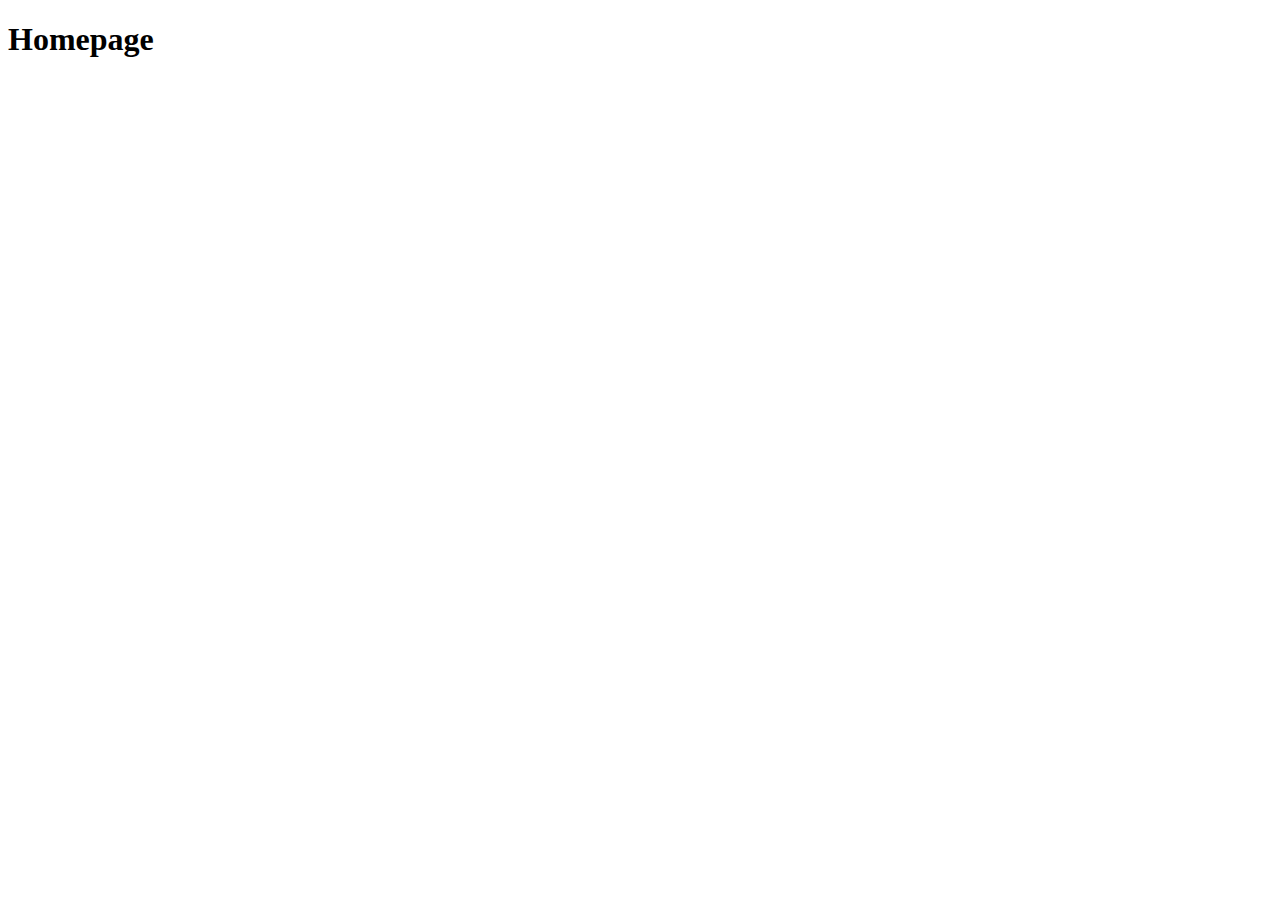
==== index.html @ deffdd0c "Create index.html" ====
<!DOCTYPE html>
<html lang="en">
<head>
  <meta charset="UTF-8" />
  <title>Hello, world!</title>
  <meta name="viewport" content="width=device-width,initial-scale=1" />
  <link rel="stylesheet" href="styles.css">
</head>
<body>
  <h1>Homepage</h1>
</body>
</html>
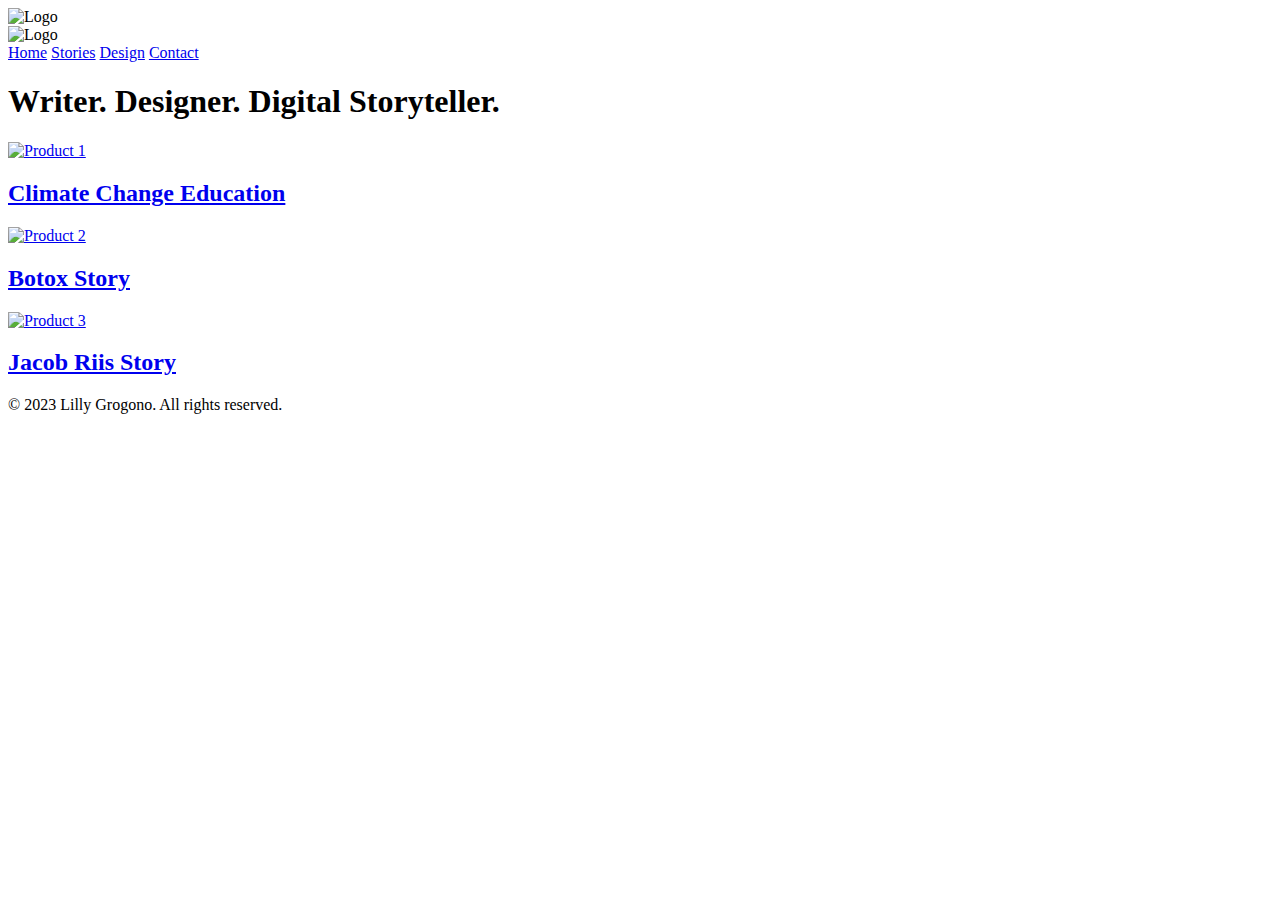
==== commit cb55d4a7: "Update index.html" ====
--- a/index.html
+++ b/index.html
@@ -2,11 +2,63 @@
 <html lang="en">
 <head>
   <meta charset="UTF-8" />
-  <title>Hello, world!</title>
+  <title>Blog Homepage</title>
   <meta name="viewport" content="width=device-width,initial-scale=1" />
   <link rel="stylesheet" href="styles.css">
 </head>
+    
 <body>
-  <h1>Homepage</h1>
+
+    <header>
+         <div class="logo">
+                <img src="logo-2.png" alt="Logo" class="logo">
+         </div>
+        
+        <nav>
+            <div class="nav-logo">
+                <img src="logo-2.png" alt="Logo" class="nav-logo-2">
+            </div>
+            <a href="ai.html">Home</a>
+            <a href="stories.html">Stories</a>
+            <a href="design.html">Design</a>
+            <a href="#">Contact</a>
+        </nav>
+    </header>
+
+    <div class="hero">
+        <h1 class="home">Writer. Designer. Digital Storyteller.</h1>
+    </div>
+
+    <div class="product">
+        <div>
+            <a href="climate-change.html"> 
+            <img class="product-1" src="climate.jpg" alt="Product 1">
+            <h2>Climate Change Education</h2>
+            </a>
+        </div>
+
+        <div>
+            <a href="botox.html"> 
+             <img class="product-1" src=botox.png alt="Product 2">
+            <h2>Botox Story</h2>
+            </a>
+           
+        </div>
+
+        <div>
+            <a href="jacob-riis.html">
+             <img class="product-1" src=jacob-riis.jpeg alt="Product 3">
+            <h2>Jacob Riis Story</h2>
+            </a>
+        </div>
+    </div>
+
+    <footer>
+        &copy; 2023 Lilly Grogono. All rights reserved.
+    </footer>
+
 </body>
 </html>
+   
+    
+
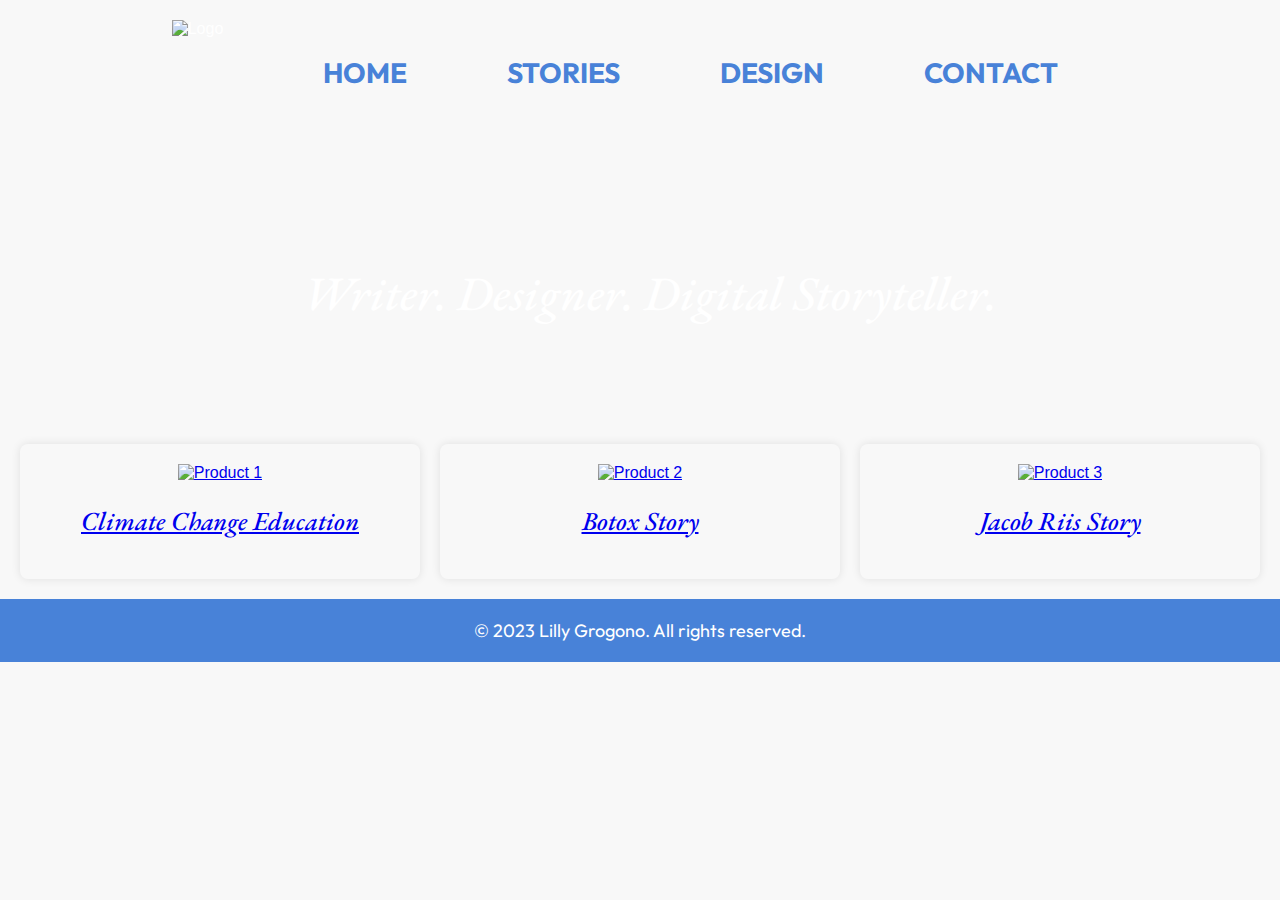
==== commit a9a4a677: "Update index.html" ====
--- a/index.html
+++ b/index.html
@@ -18,7 +18,7 @@
             <div class="nav-logo">
                 <img src="logo-2.png" alt="Logo" class="nav-logo-2">
             </div>
-            <a href="ai.html">Home</a>
+            <a href="index.html">Home</a>
             <a href="stories.html">Stories</a>
             <a href="design.html">Design</a>
             <a href="#">Contact</a>
--- a/styles.css
+++ b/styles.css
@@ -0,0 +1,417 @@
+@import url('https://fonts.googleapis.com/css2?family=Cormorant+Garamond:wght@300;400;500;600&family=Libre+Bodoni:wght@500&family=Outfit&family=Rampart+One&display=swap');  @import url('https://fonts.googleapis.com/css2?family=EB+Garamond:ital,wght@0,400;0,600;0,700;1,400;1,500;1,700&display=swap');@import url('https://fonts.googleapis.com/css2?family=Modak&display=swap');
+
+        body {
+            font-family: 'Helvetica Neue', sans-serif;
+            margin: 0;
+            padding: 0;
+            background-color: #f8f8f8;
+            color: #333;
+        }
+
+        header {
+            background-color: none;
+            color: #fff;
+            padding: 20px 10px;
+            display: flex;
+            align-items: center;
+        }
+
+        .logo {
+            display: none;
+        }
+        
+        .nav-logo-2{
+         max-width: 80px;
+         margin-right:50px;
+        
+        }
+
+        nav {
+            display: flex;
+            justify-content: center;
+            background-color: none;
+            padding: 0px;
+            background-color: none;
+            text-align: center;   
+            margin:auto;
+        }
+
+        nav a {
+            font-family:Outfit;
+            color: #4882D8;
+            text-decoration: none;
+            padding-left: 30px;
+            padding-right:30px;
+            padding-top:35px;
+            padding-bottom: 20px;
+            margin: 0 20px;
+            font-weight: bold;
+            text-transform: uppercase;
+            transition: background-color 0.3s ease;
+            font-size: 28px;
+        }
+
+        nav a:hover {
+            background-color:#FCE4EF;
+        }
+
+        .home{
+            font-family: Outfit;
+            font-style: normal;
+        }
+
+        .hero {
+            background-image: url(background.jpg);
+            background-size: cover;
+            background-position: center center;
+            color: #fff;
+            text-align: center;
+            padding: 100px 10px;
+        }
+
+        .hero h1 {
+            font-size: 3em;
+            font-family: EB Garamond;
+            font-style: italic;
+            font-weight: 500;
+            margin-bottom: 20px;
+        }
+
+        .product {
+            display: flex;
+            flex-wrap: wrap;
+            padding: 0px 10px;
+        }
+
+        .product-1{
+        width: 300px;
+        height:300px;
+        max-height: 300px;
+        max-width: 300px;
+        }
+
+        .product div {
+            flex: 1;
+            margin: 0 10px;
+            margin-bottom: 20px;
+            padding: 20px;
+            border-radius: 8px;
+            box-shadow: 0 0 10px rgba(0, 0, 0, 0.1);
+            text-align: center;
+        }
+
+        footer {
+            font-family: Outfit;
+            font-size: 18px;
+            background-color: #4882D8;
+            color: #fff;
+            text-align: center;
+            padding: 20px 10px;
+        }
+
+
+/*stories landing page*/
+
+    .section-header{
+    padding: 20px;
+    margin-top: 0px;
+    }
+
+    h1{
+        padding:0px;
+        margin-left:20px;
+        font-family: outfit;
+        font-style: italic;
+        font-weight:400;
+        font-size:30px;
+    }
+
+    h2{
+        font-family: EB Garamond;
+        font-style: italic;
+        font-size: 26px;
+        font-weight: 500;
+    }
+
+    .two {
+    text-decoration: none;
+    color: black;
+    }
+
+    .two:hover {
+        color:#ffc0dc;
+        }
+
+/*individual story pages*/
+  
+ 
+    .container {
+    width: 100%;
+    max-width: 800px;
+    margin: 0 auto;
+    padding: 20px;
+    margin-top:30px;
+    }
+    .stories-header{
+    text-align: left;
+    margin-bottom: 10px;
+    margin-top: 0px;
+    font-family: EB Garamond;
+    font-style: normal;
+    font-size: 22px;
+    font-weight: 900;
+    }
+    .columns-stories{
+    column-count: 1;
+    column-gap: 15px;
+    margin-bottom: 20px;
+    }
+
+    .columns-stories p{
+    text-align: left;
+    margin-bottom: 10px;
+    break-inside: avoid;
+    font-family: EB Garamond;
+    font-weight: 400;
+    font-size: 17px;
+    }
+
+    h3{
+    font-family: EB Garamond;
+    font-style: italic;
+    font-size: 18px;
+    font-weight: 500;
+    padding: 0px;
+    margin-top: 0px;
+    margin-bottom: 20px;
+    }
+      
+/*climate change poster page*/
+
+    .poster{
+    max-width: 500px;
+    margin: auto;
+    display: flex;
+    justify-content: center;
+    align-items: center;
+    }
+    .designs{
+    width: 100%;
+    max-width: 800px;
+    margin: auto;
+    padding: 20px;
+    margin-top:30px;        
+    }
+
+.newsletter{
+    max-width: 700px;
+    margin: auto;
+    margin-bottom:40px;
+    display: flex;
+    justify-content: center;
+    align-items: center;
+}
+
+.description {
+    margin-bottom: 40px;
+    padding:0px;
+    text-align: justify;
+    font-family: EB garamond;
+    font-size; 17px;
+}
+
+
+/*contact page*/
+
+
+
+.contact-form {
+    max-width: 600px;
+    margin: 30px auto;
+    background-color: #fff;
+    padding: 20px;
+    border-radius: 8px;
+    box-shadow: 0 0 10px rgba(0, 0, 0, 0.1);
+}
+
+form {
+    display: grid;
+    gap: 15px;
+}
+
+label {
+    font-weight: bold;
+    font-family: Outfit;
+    font-style: italic;
+    font-size: 18px;
+    color: #4882D8;
+}
+
+input,
+textarea {
+    width: 100%;
+    padding: 10px;
+    box-sizing: border-box;
+    border: 1px solid #4882D8;
+    border-radius: 5px;
+}
+
+button {
+    background-color: #ffc0dc;
+    color: white;
+    font-family: EB Garamond;
+    font-size: 18px;
+    font-style: italic;
+    padding: 10px 15px;
+    border: none;
+    border-radius: 4px;
+    cursor: pointer;
+}
+
+button:hover {
+    background-color: #4882D8;
+}
+
+.contact-info {
+    max-width: 600px;
+    margin: 30px auto;
+    background-color: #fff;
+    padding: 20px;
+    border-radius: 8px;
+    box-shadow: 0 0 10px rgba(0, 0, 0, 0.1);
+}
+
+.contact{
+    color: black;
+    margin:auto;
+    margin-top: 10px;
+}
+
+
+
+
+
+
+
+
+
+/* Media Query for Responsive Design */
+        @media only screen and (max-width: 768px) {
+            
+            .logo {
+                display:block;
+                max-width: 100px;
+                margin-left: 20px;
+            }
+            
+            .nav-logo{
+                display:none;
+            }
+
+            header {
+                padding: 20px;
+            }
+            
+            nav{
+                display: flex;
+                flex-direction: column;
+                margin-right:0px;
+                text-align: center;
+            }
+            nav a {
+                padding: 6px 20px;
+                font-size: 24px;
+
+            }
+
+            .hero {
+                padding: 100px 20px;
+            }
+            
+            .hero h1 {
+                font-size:2em;
+            }
+            
+            .product div {
+                flex: 1 0 30%;
+            }
+    
+  /* Stories css */  
+            
+            .container {
+            width: 100%;
+            max-width: 350px;
+            margin: 0 auto;
+            margin-top: 30px;
+            padding: 20px;
+            }
+            
+            .stories-header{
+            text-align: left;
+            margin-bottom: 10px;
+            margin-top: 30px;
+            font-size: 20px;
+            }
+            .columns-stories{
+            column-count: 1;
+            column-gap: 15px;
+            margin-bottom: 20px;
+            }
+
+            .columns-stories p{
+            text-align: left;
+            margin-bottom: 10px;
+            break-inside: avoid;
+            font-family: Cormorant Garamond;
+            font-weight: 500;
+            font-size: 17px;
+            }
+    
+           h3{
+            font-family: EB Garamond;
+            font-style: italic;
+            font-size: 18px;
+            font-weight: 500;
+            padding: 0px;
+            margin-top: 0px;
+            margin-bottom: 20px;
+            }
+
+            
+            h2{
+            font-family: EB Garamond;
+            font-style: italic;
+            font-size: 24px;
+            font-weight: 500;
+            }
+            
+            
+            /*climate change poster page*/
+
+    .poster{
+    width:350px;
+    max-width: 350px;
+    margin:auto;
+    justify-content: center;
+    align-items: center;
+    }
+    .designs{
+    width: 100%;
+    max-width: 350px;
+    margin: auto;
+    padding: 20px;
+    margin-top:30px;        
+    }
+
+            .newsletter{
+    max-width: 350px;
+    margin: auto;
+    margin-bottom:40px;
+    display: flex;
+    justify-content: center;
+    align-items: center;
+            }
+
+
+            
+            }
